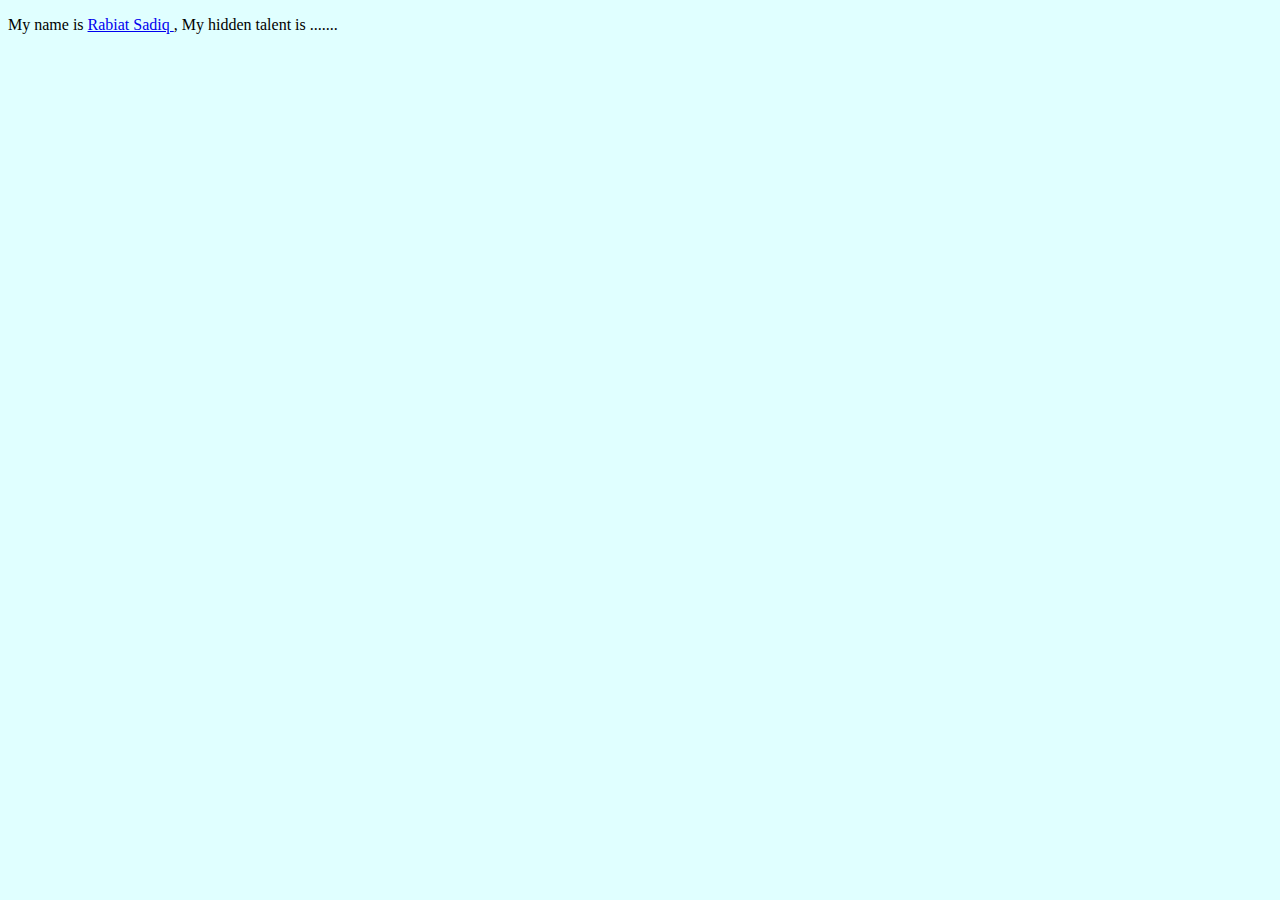
==== portfolio/src/main/webapp/Blog.html @ f98c3804 "Changes made to portfolio webapp" ====
<!DOCTYPE html>
<html>
  <head>
    <meta charset="UTF-8">
    <link rel="stylesheet" href="https://fonts.googleapis.com/css?family=Sofia&effect=fire|neon">
    <title>Rabiats Blog</title>
    <link rel="stylesheet" href="style.css">
    <script src="script.js"></script>
  </head>
  <body>
    <p>My name is <a href="https://www.rabiatsadiq.com/home">Rabiat Sadiq </a>,  My hidden talent is .......</p>

</body>
</html>
---- portfolio/src/main/webapp/style.css ----
#content {
  margin-left: auto;
  margin-right: auto;
  width: 650px;
}

#greeting-container {
  margin-top: 20px;
}

  /* backround color and header colors */

  body {
    background-color: lightcyan;
  }
  
   /*--start of food slide css */
   * {box-sizing:border-box}

   /* Slideshow container */
   .slideshow-container {
     max-width: 1000px;
     position: relative;
     margin: auto;
   }
   
   /* Hide the images by default */ 
   .mySlides {
    display: none;
  }
   
   
   /* Next & previous buttons */
   .prev, .next {
     cursor: pointer;
     position: absolute;
     top: 50%;
     width: auto;
     margin-top: -22px;
     padding: 16px;
     color: blueviolet;
     font-weight: bold;
     font-size: 18px;
     transition: 0.6s ease;
     border-radius: 0 3px 3px 0;
     user-select: none;
   }
   
   /* Position the "next button" to the right */
   .next {
     right: 0;
     border-radius: 3px 0 0 3px;
   }
   
   /* On hover, add a black background color with a little bit see-through */
   .prev:hover, .next:hover {
     background-color: rgba(0,0,0,0.8);
   }
   
   /* Caption text */
   .text {
     color: #f2f2f2;
     font-size: 15px;
     padding: 8px 12px;
     position: absolute;
     bottom: 8px;
     width: 100%;
     text-align: center;
   }
   
   /* Number text (1/3 etc) */
   .numbertext {
     color: #f2f2f2;
     font-size: 12px;
     padding: 8px 12px;
     position: absolute;
     top: 0;
   }
   
   /* The dots/bullets/indicators */
   .dot {
     cursor: pointer;
     height: 15px;
     width: 15px;
     margin: 0 2px;
     background-color: #bbb;
     border-radius: 50%;
     display: inline-block;
     transition: background-color 0.6s ease;
   }
   
   .active, .dot:hover {
     background-color: #717171;
   }
   
   /* Fading animation */
   .fade {
     animation-name: fade;
     animation-duration: 1.5s;
   }
   
   @keyframes fade {
     from {opacity: .4}
     to {opacity: 1}
   }
  /*--end of food slide css */
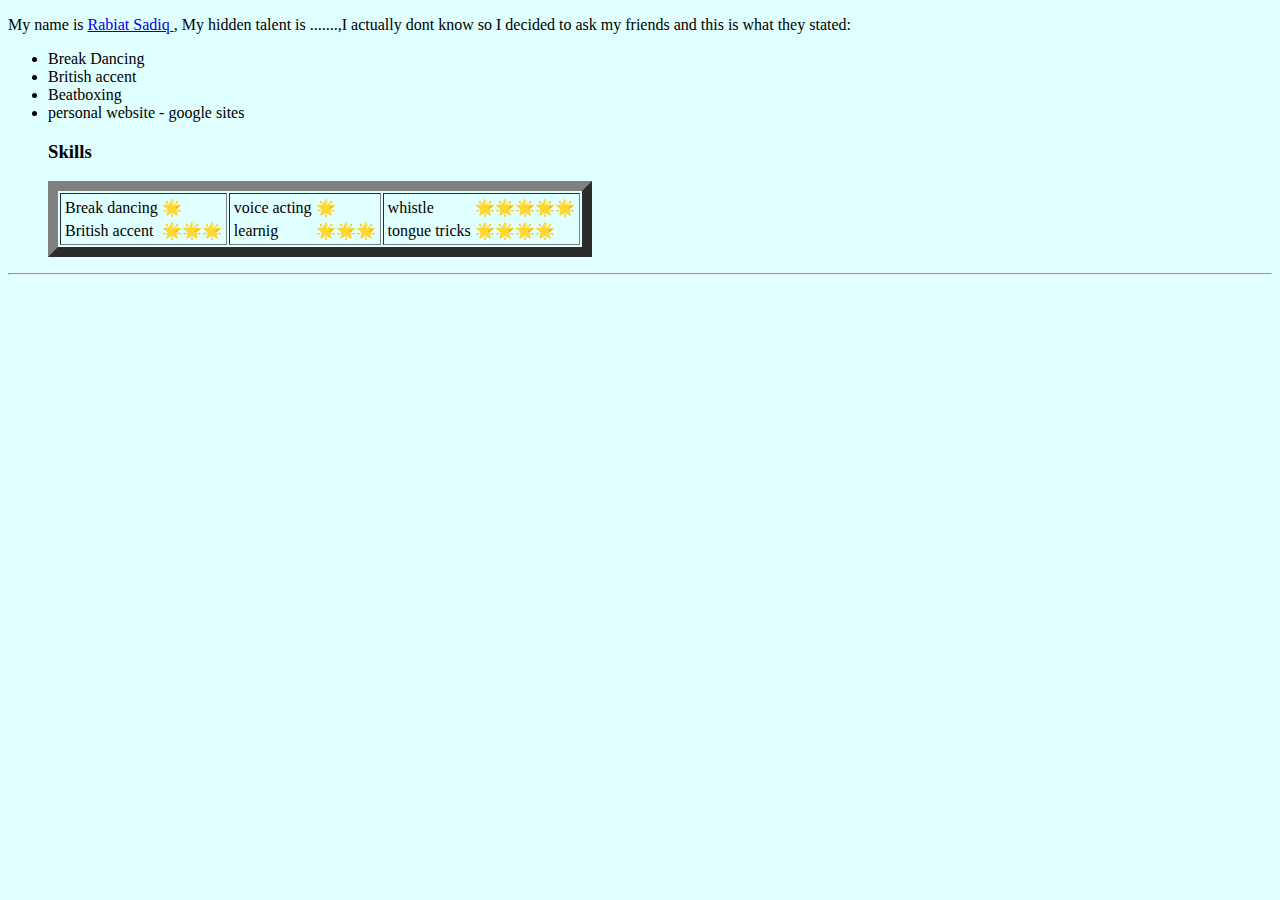
==== commit dec00882: "added blog and ontact me, small error changes" ====
--- a/portfolio/src/main/webapp/Blog.html
+++ b/portfolio/src/main/webapp/Blog.html
@@ -8,7 +8,60 @@
     <script src="script.js"></script>
   </head>
   <body>
-    <p>My name is <a href="https://www.rabiatsadiq.com/home">Rabiat Sadiq </a>,  My hidden talent is .......</p>
+    <p>My name is <a href="https://www.rabiatsadiq.com/home">Rabiat Sadiq </a>,  My hidden talent is .......,I actually dont know so I decided to ask my friends and this is what they stated:</p>
+    <ul>
+        <li>Break Dancing</li>
+        <li>British accent</li>
+        <li>Beatboxing</li>
+        
+        <li><a href="https://www.rabiatsadiq.com/home"></a>personal website - google sites</li>
+    
+        <!-- table and rate form -->
+            <h3>Skills</h3>
+  <table border="10px">
+    <tr>
+      <td>
+        <table>
+        <tr>
+      <td>Break dancing</td>
+      <td>🌟</td>
+      </tr>
+    <tr>
+      <td>British accent</td>
+      <td>🌟🌟🌟</td>
+   </tr>
+ </table>
+</td>
+<td>
+    <table>
+    <tr>
+  <td>voice acting</td>
+  <td>🌟</td>
+  </tr>
+<tr>
+  <td>learnig</td>
+  <td>🌟🌟🌟</td>
+</tr>
+</table>
+</td>
+   <td>
+        <table>
+          <tr>
+          <td>whistle</td>
+          <td>🌟🌟🌟🌟🌟</td>
+        </tr>
+        <tr>
+          <td>tongue tricks</td>
+          <td>🌟🌟🌟🌟</td>
+        </tr>
+    </td>
+      </td>
+    </tr>
+  </table>
+  </table>
+
+      </ul>
+      <hr>
 
 </body>
 </html>
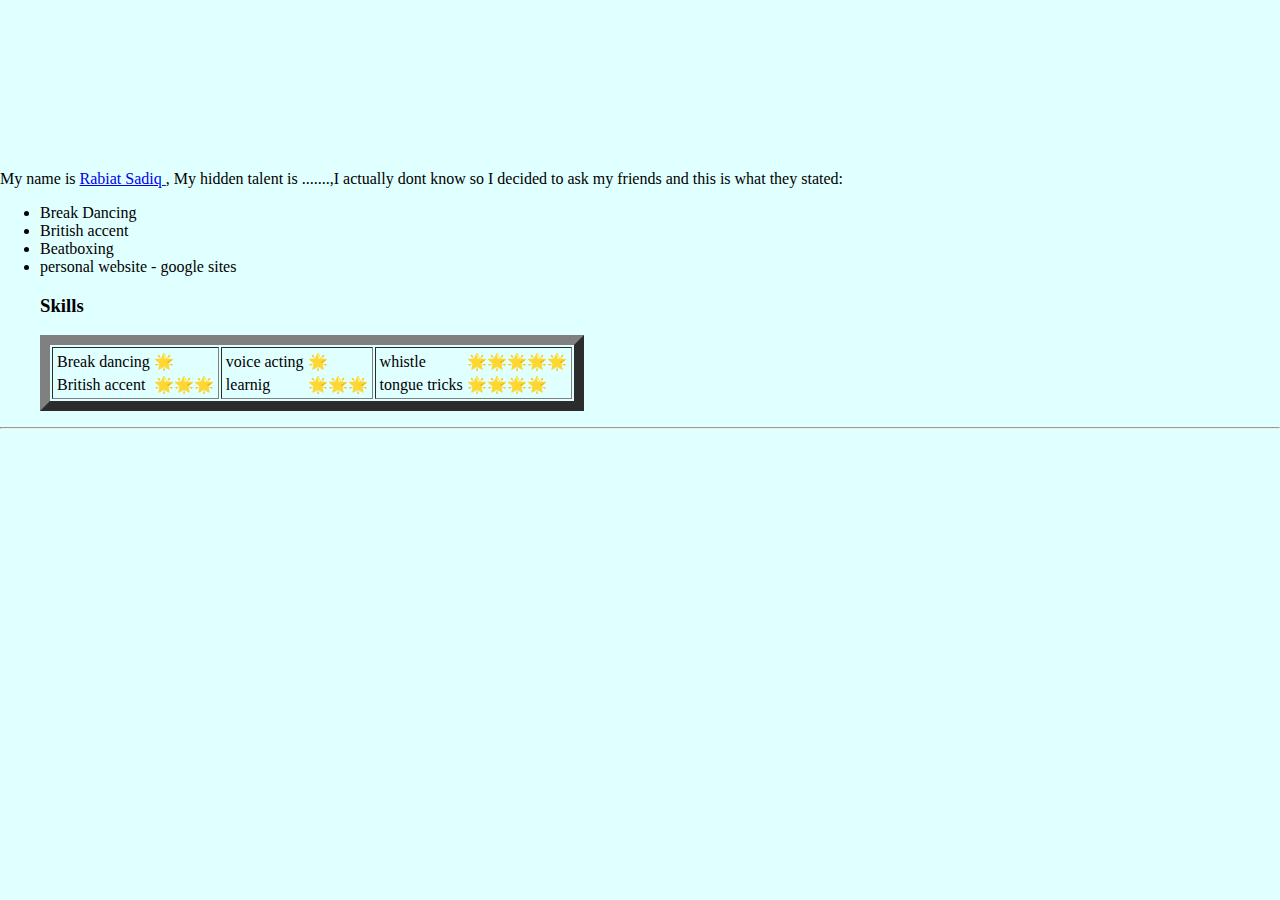
==== commit 2ff6af06: "Fixed random list json issue, added datastore pom.xml, added new js to blog, created new servlet, co" ====
--- a/portfolio/src/main/webapp/Blog.html
+++ b/portfolio/src/main/webapp/Blog.html
@@ -3,10 +3,54 @@
   <head>
     <meta charset="UTF-8">
     <link rel="stylesheet" href="https://fonts.googleapis.com/css?family=Sofia&effect=fire|neon">
+    <link href="http://fonts.googleapis.com/css?family=Nobile" rel="stylesheet" type="text/css">
     <title>Rabiats Blog</title>
     <link rel="stylesheet" href="style.css">
-    <script src="script.js"></script>
+    <script src="BlogScript.js"></script>
   </head>
+  
+
+
+<div>
+    <section class="animate">
+  <canvas id="webgl-canvas"></canvas>
+
+  <!-- vertexShader -->
+  <script id="js-vertex-shader" type="x-shader/x-vertex">
+  attribute vec3 position;
+  
+  void main()	{
+    gl_Position = vec4(position, 1.0);
+  }
+  </script>
+  
+  <!-- fragmentShader -->
+  <script id="js-fragment-shader" type="x-shader/x-fragment">
+  precision highp float;
+  uniform vec2 resolution;
+  uniform float time;
+  uniform float xScale;
+  uniform float yScale;
+  uniform float distortion;
+  
+  void main() {
+    vec2 p = (gl_FragCoord.xy * 2.0 - resolution) / min(resolution.x, resolution.y);
+    
+    float d = length(p) * distortion;
+    
+    float rx = p.x * (1.0 + d);
+    float gx = p.x;
+    float bx = p.x * (1.0 - d);
+  
+    float r = 0.05 / abs(p.y + sin((rx + time) * xScale) * yScale);
+    float g = 0.05 / abs(p.y + sin((gx + time) * xScale) * yScale);
+    float b = 0.05 / abs(p.y + sin((bx + time) * xScale) * yScale);
+    
+    gl_FragColor = vec4(r, g, b, 1.0);
+  }
+  </script>
+  </section>
+</div>
   <body>
     <p>My name is <a href="https://www.rabiatsadiq.com/home">Rabiat Sadiq </a>,  My hidden talent is .......,I actually dont know so I decided to ask my friends and this is what they stated:</p>
     <ul>
@@ -23,7 +67,7 @@
       <td>
         <table>
         <tr>
-      <td>Break dancing</td>
+     <td>Break dancing</td>
       <td>🌟</td>
       </tr>
     <tr>
--- a/portfolio/src/main/webapp/style.css
+++ b/portfolio/src/main/webapp/style.css
@@ -4,15 +4,45 @@
   width: 650px;
 }
 
-#greeting-container {
+/*     */
+html {  text-align: left; height: 100%; }
+body { height: 100%; }
+#video-viewport { position: absolute; top: 0; left: 0; width: 100%; height: 100%; overflow: hidden; z-index: -1; }
+video { display: block; width: 100%; height: auto; }
+.fullsize-video-bg { height: 100%; overflow: hidden; }
+
+.fullsize-video-bg .inner { display: table; width: 100%; max-width: 24em; height: 100%; margin: 0 auto; padding: 0; position: relative; z-index: 2; text-shadow: 0 1px 5px rgba(0,0,0,.5); }
+.fullsize-video-bg .inner > div { text-align: center; display: table-cell; vertical-align: middle; padding: 0 2em; }
+h1 { font-family: "Raleway", sans-serif; font-size: 3em; line-height: .9; font-weight: 900; letter-spacing: -.025em; text-transform: uppercase; margin-bottom: .5em; }
+h1 + p { font-family: "Shadows Into Light Two", cursive; font-size: 1.5em;  }
+/* video*/
+
+
+.animate{
+
+        margin: 0;
+        overflow: hidden;
+    }
+
+  body {
+            
+     background-color: lightcyan;
+        margin: 0;
+       
+      }
+     
+   h1, h2, h3, h4, h5, h6 {
+        font-family: 'Bodoni',Times, Georgia,  serif;
+    }
+  
+
+  #greeting-container {
   margin-top: 20px;
 }
 
   /* backround color and header colors */
 
-  body {
-    background-color: lightcyan;
-  }
+
   
    /*--start of food slide css */
    * {box-sizing:border-box}
@@ -24,7 +54,7 @@
      margin: auto;
    }
    
-   /* Hide the images by default */ 
+   /* Hide the images by default */
    .mySlides {
     display: none;
   }
@@ -51,6 +81,11 @@
      right: 0;
      border-radius: 3px 0 0 3px;
    }
+   .prev {
+    left: 0;
+    border-radius: 3px 0 0 3px;
+  }
+  
    
    /* On hover, add a black background color with a little bit see-through */
    .prev:hover, .next:hover {
@@ -59,7 +94,7 @@
    
    /* Caption text */
    .text {
-     color: #f2f2f2;
+     color: #44c1d1;
      font-size: 15px;
      padding: 8px 12px;
      position: absolute;
@@ -103,4 +138,10 @@
      from {opacity: .4}
      to {opacity: 1}
    }
-  /*--end of food slide css */+   /* On smaller screens, decrease text size */
+@media only screen and (max-width: 300px) {
+    .prev, .next,.text {font-size: 11px}
+}
+  /*--end of food slide css */
+
+    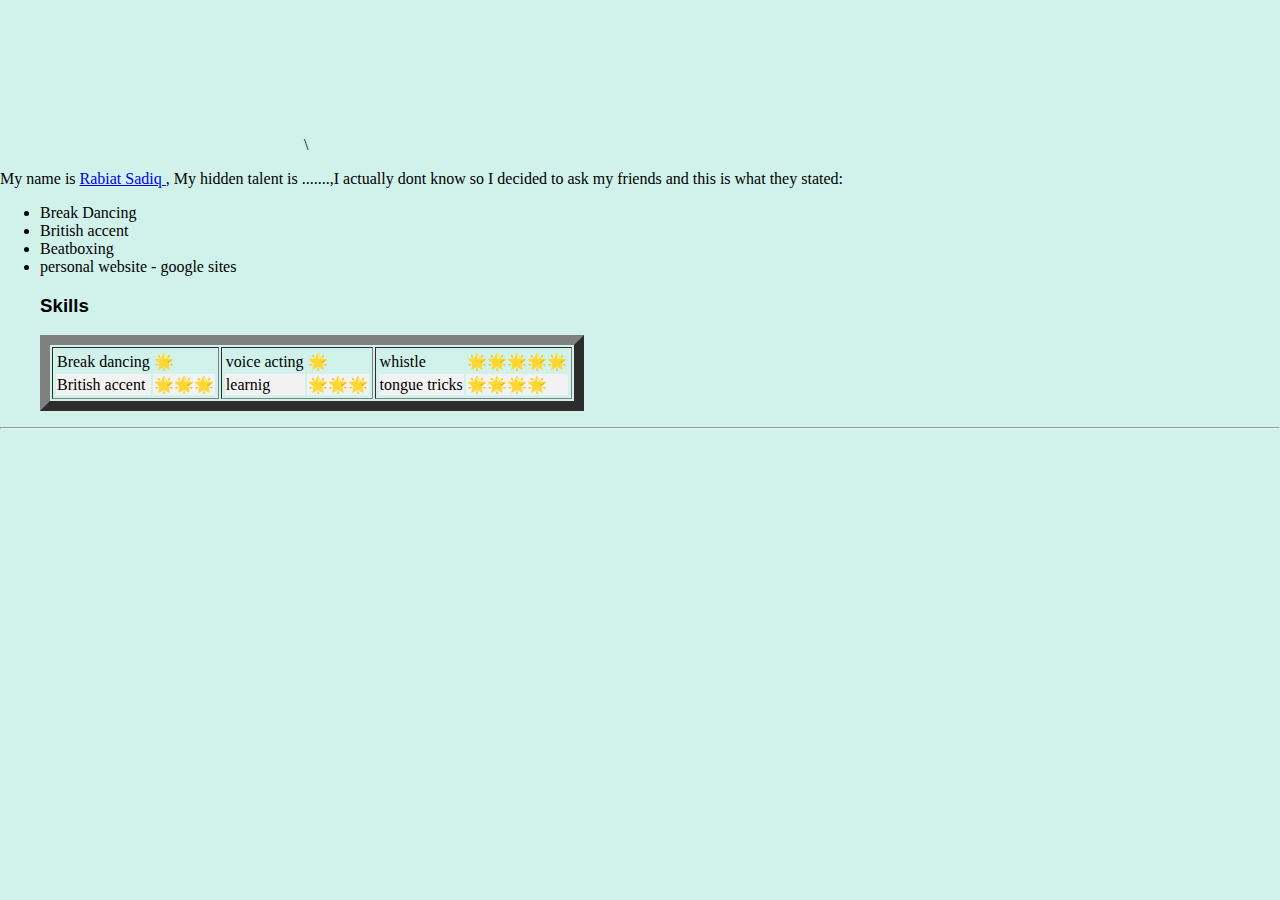
==== commit 327b2a93: "Takes message now and reprint, no more http errros, edited index slide tabs and changes button appea" ====
--- a/portfolio/src/main/webapp/Blog.html
+++ b/portfolio/src/main/webapp/Blog.html
@@ -11,7 +11,7 @@
   
 
 
-<div>
+
     <section class="animate">
   <canvas id="webgl-canvas"></canvas>
 
@@ -48,9 +48,10 @@
     
     gl_FragColor = vec4(r, g, b, 1.0);
   }
-  </script>
+  </script>\
   </section>
-</div>
+
+
   <body>
     <p>My name is <a href="https://www.rabiatsadiq.com/home">Rabiat Sadiq </a>,  My hidden talent is .......,I actually dont know so I decided to ask my friends and this is what they stated:</p>
     <ul>
--- a/portfolio/src/main/webapp/style.css
+++ b/portfolio/src/main/webapp/style.css
@@ -26,15 +26,36 @@
 
   body {
             
-     background-color: lightcyan;
+     background-color: #D1F2EB ;
         margin: 0;
        
       }
      
    h1, h2, h3, h4, h5, h6 {
-        font-family: 'Bodoni',Times, Georgia,  serif;
+        font-family: 'Lato', open sans-serif,  'Lucida Sans', 'Lucida Sans Regular', 'Lucida Grande', 'Lucida Sans Unicode', Geneva, Verdana, sans-serif,  serif;
     }
-  
+    img:hover {
+        /* Start the shake animation and make the animation last for 0.5 seconds */
+        animation: shake 0.5s;
+      
+        /* When the animation is finished, start again */
+        animation-iteration-count: infinite;
+      }
+      
+      @keyframes shake {
+        0% { transform: translate(1px, 1px) rotate(0deg); }
+        10% { transform: translate(-1px, -2px) rotate(-1deg); }
+        20% { transform: translate(-3px, 0px) rotate(1deg); }
+        30% { transform: translate(3px, 2px) rotate(0deg); }
+        40% { transform: translate(1px, -1px) rotate(1deg); }
+        50% { transform: translate(-1px, 2px) rotate(-1deg); }
+        60% { transform: translate(-3px, 1px) rotate(0deg); }
+        70% { transform: translate(3px, 1px) rotate(-1deg); }
+        80% { transform: translate(-1px, -1px) rotate(1deg); }
+        90% { transform: translate(1px, 2px) rotate(0deg); }
+        100% { transform: translate(1px, -2px) rotate(-1deg); }
+      }
+      
 
   #greeting-container {
   margin-top: 20px;
@@ -68,7 +89,7 @@
      width: auto;
      margin-top: -22px;
      padding: 16px;
-     color: blueviolet;
+     color: #00FF33;
      font-weight: bold;
      font-size: 18px;
      transition: 0.6s ease;
@@ -94,7 +115,7 @@
    
    /* Caption text */
    .text {
-     color: #44c1d1;
+     color: #FF6600;
      font-size: 15px;
      padding: 8px 12px;
      position: absolute;
@@ -105,7 +126,7 @@
    
    /* Number text (1/3 etc) */
    .numbertext {
-     color: #f2f2f2;
+     color: #705e5e;
      font-size: 12px;
      padding: 8px 12px;
      position: absolute;
@@ -144,4 +165,66 @@
 }
   /*--end of food slide css */
 
-    +/*for blog table */
+  tr:nth-child(even) {
+    background-color: #f2f2f2;
+  }
+/*for buttons */
+  button {
+    padding: 3px 18px;
+    font-size: 15px;
+    text-align: center;
+    cursor: pointer;
+    outline: none;
+    color: #fff;
+    background-color: #21c5c5;
+    border: none;
+    border-radius: 3px;
+    box-shadow: 0 9px #999;
+  }
+  
+  button:hover {background-color: #3fbeb8}
+  
+  button:active {
+    background-color: #40c4a3;
+    box-shadow: 0 9px #666;
+    transform: translateY(4px);
+  }
+
+  /* Style the links inside the sidenav */
+#mySidenav a {
+    position: absolute; /* Position them relative to the browser window */
+    left: -80px; /* Position them outside of the screen */
+    transition: 0.3s; /* Add transition on hover */
+    padding: 15px; /* 15px padding */
+    width: 100px; /* Set a specific width */
+    text-decoration: none; /* Remove underline */
+    font-size: 20px; /* Increase font size */
+    color: white; /* White text color */
+    border-radius: 0 5px 5px 0; /* Rounded corners on the top right and bottom right side */
+  }
+  
+  #mySidenav a:hover {
+    left: 0; /* On mouse-over, make the elements appear as they should */
+  }
+  
+  /* The about link: 20px from the top with a green background */
+  #about {
+    top: 20px;
+    background-color: #04AA6D;
+  }
+  
+  #blog {
+    top: 80px;
+    background-color: #2196F3; /* Blue */
+  }
+  
+  #projects {
+    top: 140px;
+    background-color: #f44336; /* Red */
+  }
+  
+  #contact {
+    top: 200px;
+    background-color: #555 /* Light Black */
+  }  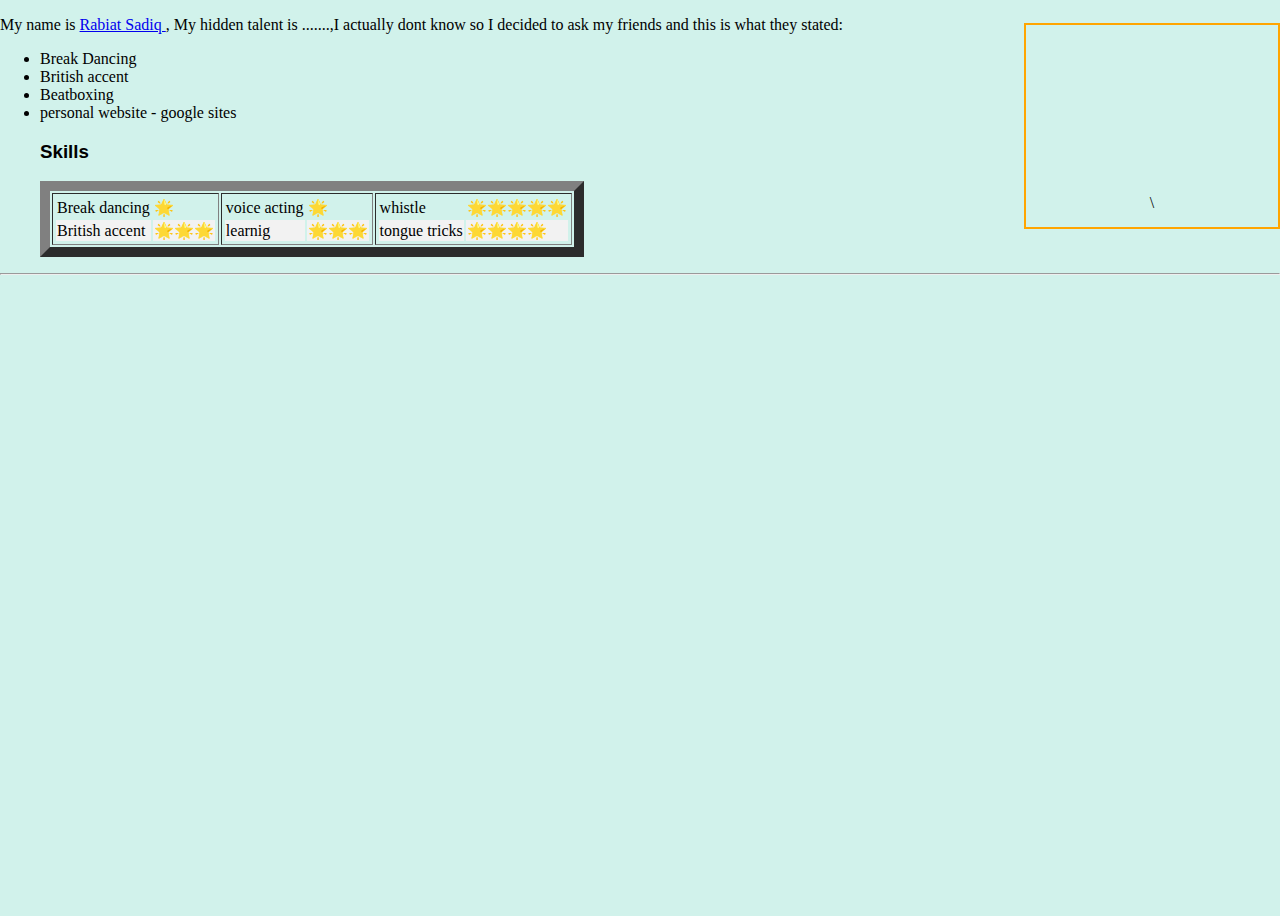
==== commit f6ff214d: "added sectioning and more divs,moved words and image around" ====
--- a/portfolio/src/main/webapp/Blog.html
+++ b/portfolio/src/main/webapp/Blog.html
@@ -10,19 +10,15 @@
   </head>
   
 
-
-
+<div class="right">
+    <style> body {
+        margin: 0;
+        overflow: hidden;
+      }
+      </style>
     <section class="animate">
   <canvas id="webgl-canvas"></canvas>
 
-  <!-- vertexShader -->
-  <script id="js-vertex-shader" type="x-shader/x-vertex">
-  attribute vec3 position;
-  
-  void main()	{
-    gl_Position = vec4(position, 1.0);
-  }
-  </script>
   
   <!-- fragmentShader -->
   <script id="js-fragment-shader" type="x-shader/x-fragment">
@@ -50,7 +46,7 @@
   }
   </script>\
   </section>
-
+</div>
 
   <body>
     <p>My name is <a href="https://www.rabiatsadiq.com/home">Rabiat Sadiq </a>,  My hidden talent is .......,I actually dont know so I decided to ask my friends and this is what they stated:</p>
--- a/portfolio/src/main/webapp/style.css
+++ b/portfolio/src/main/webapp/style.css
@@ -14,7 +14,7 @@
 .fullsize-video-bg .inner { display: table; width: 100%; max-width: 24em; height: 100%; margin: 0 auto; padding: 0; position: relative; z-index: 2; text-shadow: 0 1px 5px rgba(0,0,0,.5); }
 .fullsize-video-bg .inner > div { text-align: center; display: table-cell; vertical-align: middle; padding: 0 2em; }
 h1 { font-family: "Raleway", sans-serif; font-size: 3em; line-height: .9; font-weight: 900; letter-spacing: -.025em; text-transform: uppercase; margin-bottom: .5em; }
-h1 + p { font-family: "Shadows Into Light Two", cursive; font-size: 1.5em;  }
+h1 +p { font-family: "Shadows Into Light Two", cursive; font-size: 1.5em;  }
 /* video*/
 
 
@@ -32,8 +32,68 @@
       }
      
    h1, h2, h3, h4, h5, h6 {
-        font-family: 'Lato', open sans-serif,  'Lucida Sans', 'Lucida Sans Regular', 'Lucida Grande', 'Lucida Sans Unicode', Geneva, Verdana, sans-serif,  serif;
+        font-family:   "Raleway", sans-serif;
     }
+    
+    
+    .menu {
+        float: left;
+        width: 30%;
+        border: solid 2px greenyellow;
+        text-align: center;
+        
+      }
+      
+      .menu a {
+        /*background-color: #e5e5e5; */
+        padding: 8px;
+        margin-top: 7px;
+        display: block;
+        width: 10%;
+        color: rgb(39, 177, 27);
+        
+      }
+      
+      .main {
+        float: left;
+        width: 40%;
+        margin-top: 3px;
+        margin-left: 100px;
+        min-height: 300px;
+        border: solid 2px blue;
+        padding: 0 40px;
+      }
+      
+      .right {
+        border: solid 2px orange;
+        float: right;
+        width: 20%;
+        padding: 15px;
+        margin-top: 7px;
+        text-align: center;
+      }
+      .left {
+        border: solid 2px yellow;
+        float: left;
+        width: 30%;
+       /* padding: 50px;
+        margin-top: 7px; */
+        text-align: center;
+      }
+      
+      
+      @media only screen and (max-width: 620px) {
+        /* For mobile phones: */
+        .menu, .main, .right {
+          width: 100%;
+        }
+      }
+    
+    
+      div#footer {
+        border: 2px solid red;
+        }
+
     img:hover {
         /* Start the shake animation and make the animation last for 0.5 seconds */
         animation: shake 0.5s;
@@ -72,7 +132,13 @@
    .slideshow-container {
      max-width: 1000px;
      position: relative;
-     margin: auto;
+     margin: auto; 
+     /*float: left;
+      width: 20%;
+    text-align: center;
+     border: solid 2px greenyellow;
+     */
+     
    }
    
    /* Hide the images by default */
@@ -110,14 +176,14 @@
    
    /* On hover, add a black background color with a little bit see-through */
    .prev:hover, .next:hover {
-     background-color: rgba(0,0,0,0.8);
+     background-color: rgba(165, 47, 47, 0.8);
    }
    
    /* Caption text */
    .text {
-     color: #FF6600;
+     color: #95c429fa;
      font-size: 15px;
-     padding: 8px 12px;
+     padding: 10px 12px;
      position: absolute;
      bottom: 8px;
      width: 100%;
@@ -126,7 +192,7 @@
    
    /* Number text (1/3 etc) */
    .numbertext {
-     color: #705e5e;
+     color: #ffffff;
      font-size: 12px;
      padding: 8px 12px;
      position: absolute;
@@ -136,8 +202,8 @@
    /* The dots/bullets/indicators */
    .dot {
      cursor: pointer;
-     height: 15px;
-     width: 15px;
+     height: 10px;
+     width: 10px;
      margin: 0 2px;
      background-color: #bbb;
      border-radius: 50%;
@@ -187,7 +253,7 @@
   
   button:active {
     background-color: #40c4a3;
-    box-shadow: 0 9px #666;
+    box-shadow: 0 5px #666;
     transform: translateY(4px);
   }
 
@@ -227,4 +293,14 @@
   #contact {
     top: 200px;
     background-color: #555 /* Light Black */
-  }  +  }  
+  #text0 {
+    width: 500px;
+    height: 125px;
+  }
+
+  #languageP {
+    display: block;
+    margin-top: 25px;
+    margin-bottom: 25px;
+  }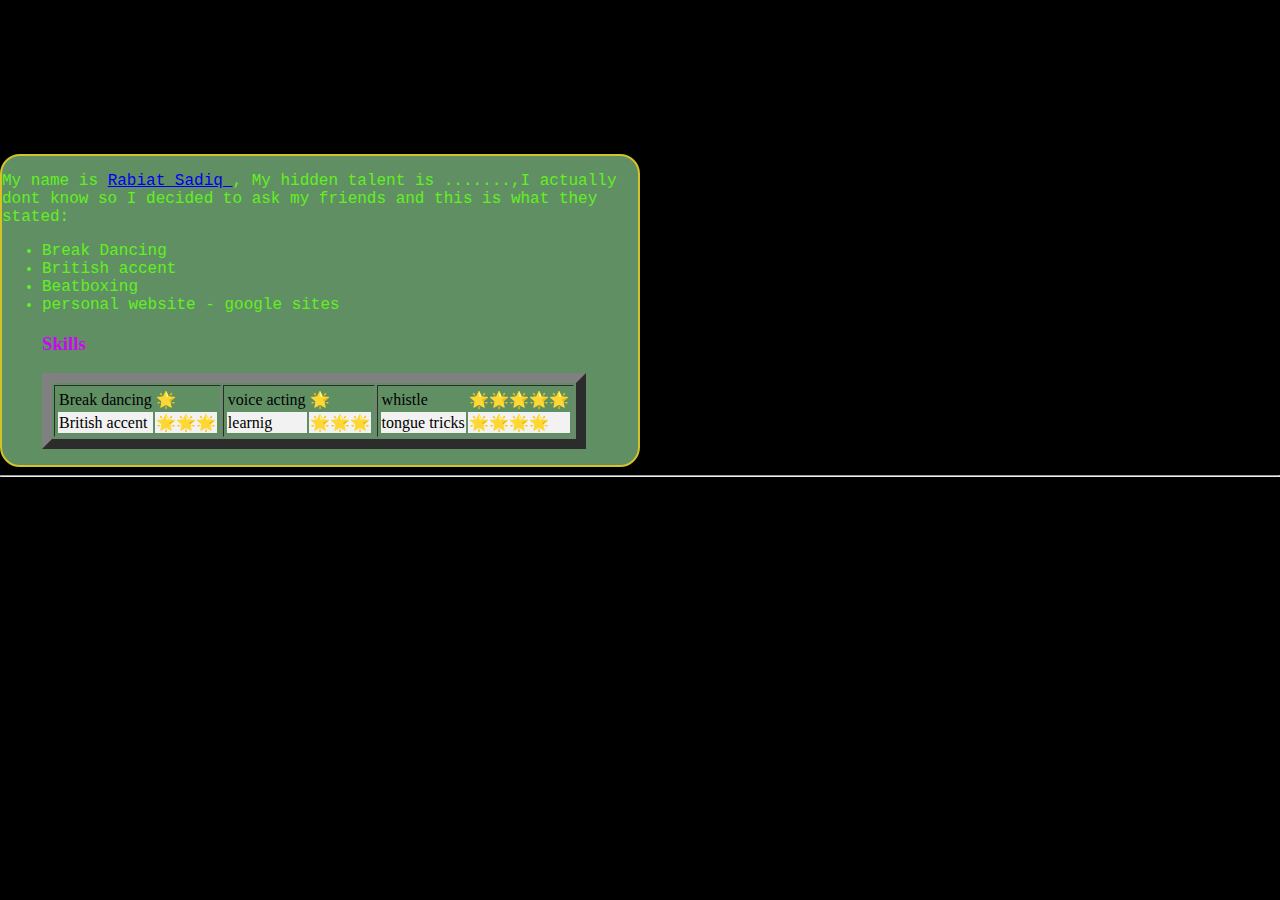
==== commit d3ffb6ed: "changed some dependencies, adding text to speech api, added text to speech servlet, still unabke to " ====
--- a/portfolio/src/main/webapp/Blog.html
+++ b/portfolio/src/main/webapp/Blog.html
@@ -49,6 +49,7 @@
 </div>
 
   <body>
+      <div class="contleft">
     <p>My name is <a href="https://www.rabiatsadiq.com/home">Rabiat Sadiq </a>,  My hidden talent is .......,I actually dont know so I decided to ask my friends and this is what they stated:</p>
     <ul>
         <li>Break Dancing</li>
@@ -102,6 +103,7 @@
   </table>
 
       </ul>
+      </div>
       <hr>
 
 </body>
--- a/portfolio/src/main/webapp/style.css
+++ b/portfolio/src/main/webapp/style.css
@@ -1,85 +1,114 @@
 #content {
-  margin-left: auto;
-  margin-right: auto;
-  width: 650px;
-}
-
-/*     */
-html {  text-align: left; height: 100%; }
-body { height: 100%; }
-#video-viewport { position: absolute; top: 0; left: 0; width: 100%; height: 100%; overflow: hidden; z-index: -1; }
-video { display: block; width: 100%; height: auto; }
-.fullsize-video-bg { height: 100%; overflow: hidden; }
-
-.fullsize-video-bg .inner { display: table; width: 100%; max-width: 24em; height: 100%; margin: 0 auto; padding: 0; position: relative; z-index: 2; text-shadow: 0 1px 5px rgba(0,0,0,.5); }
-.fullsize-video-bg .inner > div { text-align: center; display: table-cell; vertical-align: middle; padding: 0 2em; }
-h1 { font-family: "Raleway", sans-serif; font-size: 3em; line-height: .9; font-weight: 900; letter-spacing: -.025em; text-transform: uppercase; margin-bottom: .5em; }
-h1 +p { font-family: "Shadows Into Light Two", cursive; font-size: 1.5em;  }
-/* video*/
-
-
-.animate{
-
-        margin: 0;
-        overflow: hidden;
-    }
-
-  body {
-            
-     background-color: #D1F2EB ;
-        margin: 0;
-       
+    margin-left: auto;
+    margin-right: auto;
+    width: 650px;
+  }
+  
+  /*     */
+  html {  text-align: left; height: 100%; }
+  body { height: 100%; }
+  #video-viewport { position: absolute; top: 0; left: 0; width: 100%; height: 100%; overflow: hidden; z-index: -1; }
+  video { display: block; width: 100%; height: auto; }
+  .fullsize-video-bg { height: 100%; overflow: hidden; }
+  
+  .fullsize-video-bg .inner { display: table; width: 100%; max-width: 24em; height: 100%; margin: 0 auto; padding: 0; position: relative; z-index: 2; text-shadow: 0 1px 5px rgba(0,0,0,.5); }
+  .fullsize-video-bg .inner > div { text-align: center; display: table-cell; vertical-align: middle; padding: 0 2em; }
+  h1 { font-family: "Raleway", sans-serif; font-size: 3em; line-height: .9; font-weight: 900; letter-spacing: -.025em; text-transform: uppercase; margin-bottom: .5em; }
+  h1 +p { font-family: "Shadows Into Light Two", cursive; font-size: 1.5em;  }
+  /* video*/
+  
+  
+  .animate{
+  
+          margin: 0;
+          overflow: hidden;
       }
-     
-   h1, h2, h3, h4, h5, h6 {
-        font-family:   "Raleway", sans-serif;
-    }
+  
+    body {
+             
+       background-color: black;
+          margin: 0;
+         
+        }
+       
+      p, li, h2, h4, h5, h6 {
+          font-family:   "courier new", "meduim";
+          color: rgb(98, 241, 32);
+      }
+      h3{
+        font-family:  "ariel";
+        color: rgb(204, 7, 243);      
+      }
+     
+     
+      .menu {
+        border: solid 2px rgb(47, 255, 92);
+        text-align: center;
+        background: #374032;
+        margin : 20px;
+       border-radius: 20px;
+    }
+       
     
+     .entire{
+      display : flex;
+      gap: 20px;
+      margin: 20px
+
+     }
+
+     .right1{
+   width: 30%;
+
+   background-color: #324034;
+   border: 2px solid greenyellow;
+   text-align:  center;
+   max-height: 540px;
+  border-radius: 20px;
+     }
+
+     .left1{
+        background: #324034;
+        text-align: center;
+        border: 2px solid greenyellow; 
+        border-radius: 20px;
+       width : 33%;
+      
+     }
+     .contleft{
+
+        background: rgb(96, 143, 100);
+        text-align: left;
+        border: 2px solid rgb(212, 195, 40); 
+        border-radius: 20px;
+       width : 50%;
+      
+     }
+     
+
+     .center1{
+         background: black; 
+         border: 20px #88b640;
+         
+         width: 33%;
+        display: flex colomn;
+
+     }
+     .contact{
+      background:  rgb(121 141 111 / 45%);
+      text-align: center;
+      border: 2px solid greenyellow; 
+      border-radius: 20px;
+      margin : 20px;
     
-    .menu {
-        float: left;
-        width: 30%;
-        border: solid 2px greenyellow;
+      
+     }
+     .about{
+        background:  rgb(121 141 111 / 45%);
         text-align: center;
-        
-      }
-      
-      .menu a {
-        /*background-color: #e5e5e5; */
-        padding: 8px;
-        margin-top: 7px;
-        display: block;
-        width: 10%;
-        color: rgb(39, 177, 27);
-        
-      }
-      
-      .main {
-        float: left;
-        width: 40%;
-        margin-top: 3px;
-        margin-left: 100px;
-        min-height: 300px;
-        border: solid 2px blue;
-        padding: 0 40px;
-      }
-      
-      .right {
-        border: solid 2px orange;
-        float: right;
-        width: 20%;
-        padding: 15px;
-        margin-top: 7px;
-        text-align: center;
-      }
-      .left {
-        border: solid 2px yellow;
-        float: left;
-        width: 30%;
-       /* padding: 50px;
-        margin-top: 7px; */
-        text-align: center;
-      }
+        border: 2px solid greenyellow; 
+        border-radius: 20px;
+       }
       
       
       @media only screen and (max-width: 620px) {
@@ -88,219 +117,220 @@
           width: 100%;
         }
       }
-    
-    
-      div#footer {
-        border: 2px solid red;
+   
+     
+        div#footer {
+          border: 2px solid red;
+          }
+  
+      img:hover {
+          /* Start the shake animation and make the animation last for 0.5 seconds */
+          animation: shake 0.5s;
+       
+          /* When the animation is finished, start again */
+          animation-iteration-count: infinite;
         }
-
-    img:hover {
-        /* Start the shake animation and make the animation last for 0.5 seconds */
-        animation: shake 0.5s;
-      
-        /* When the animation is finished, start again */
-        animation-iteration-count: infinite;
-      }
-      
-      @keyframes shake {
-        0% { transform: translate(1px, 1px) rotate(0deg); }
-        10% { transform: translate(-1px, -2px) rotate(-1deg); }
-        20% { transform: translate(-3px, 0px) rotate(1deg); }
-        30% { transform: translate(3px, 2px) rotate(0deg); }
-        40% { transform: translate(1px, -1px) rotate(1deg); }
-        50% { transform: translate(-1px, 2px) rotate(-1deg); }
-        60% { transform: translate(-3px, 1px) rotate(0deg); }
-        70% { transform: translate(3px, 1px) rotate(-1deg); }
-        80% { transform: translate(-1px, -1px) rotate(1deg); }
-        90% { transform: translate(1px, 2px) rotate(0deg); }
-        100% { transform: translate(1px, -2px) rotate(-1deg); }
-      }
-      
-
-  #greeting-container {
-  margin-top: 20px;
-}
-
-  /* backround color and header colors */
-
-
-  
-   /*--start of food slide css */
-   * {box-sizing:border-box}
-
-   /* Slideshow container */
-   .slideshow-container {
-     max-width: 1000px;
-     position: relative;
-     margin: auto; 
-     /*float: left;
-      width: 20%;
-    text-align: center;
-     border: solid 2px greenyellow;
-     */
-     
-   }
-   
-   /* Hide the images by default */
-   .mySlides {
-    display: none;
+       
+        @keyframes shake {
+          0% { transform: translate(1px, 1px) rotate(0deg); }
+          10% { transform: translate(-1px, -2px) rotate(-1deg); }
+          20% { transform: translate(-3px, 0px) rotate(1deg); }
+          30% { transform: translate(3px, 2px) rotate(0deg); }
+          40% { transform: translate(1px, -1px) rotate(1deg); }
+          50% { transform: translate(-1px, 2px) rotate(-1deg); }
+          60% { transform: translate(-3px, 1px) rotate(0deg); }
+          70% { transform: translate(3px, 1px) rotate(-1deg); }
+          80% { transform: translate(-1px, -1px) rotate(1deg); }
+          90% { transform: translate(1px, 2px) rotate(0deg); }
+          100% { transform: translate(1px, -2px) rotate(-1deg); }
+        }
+       
+  
+    #greeting-container {
+    margin-top: 20px;
   }
-   
-   
-   /* Next & previous buttons */
-   .prev, .next {
-     cursor: pointer;
-     position: absolute;
-     top: 50%;
-     width: auto;
-     margin-top: -22px;
-     padding: 16px;
-     color: #00FF33;
-     font-weight: bold;
-     font-size: 18px;
-     transition: 0.6s ease;
-     border-radius: 0 3px 3px 0;
-     user-select: none;
-   }
-   
-   /* Position the "next button" to the right */
-   .next {
-     right: 0;
-     border-radius: 3px 0 0 3px;
-   }
-   .prev {
-    left: 0;
-    border-radius: 3px 0 0 3px;
+  
+    /* backround color and header colors */
+  
+  
+   
+     /*--start of food slide css */
+     * {box-sizing:border-box}
+  
+     /* Slideshow container */
+     .slideshow-container {
+       max-width: 1000px;
+       position: relative;
+       margin: auto;
+       /*float: left;
+        width: 20%;
+      text-align: center;
+       border: solid 2px greenyellow;
+       */
+       
+     }
+     
+     /* Hide the images by default */
+     .mySlides {
+      display: none;
+    }
+     
+     
+     /* Next & previous buttons */
+     .prev, .next {
+       cursor: pointer;
+       position: absolute;
+       top: 50%;
+       width: auto;
+       margin-top: -22px;
+       padding: 16px;
+       color: #a5f8f3;
+       font-weight: bold;
+       font-size: 18px;
+       transition: 0.6s ease;
+       border-radius: 0 3px 3px 0;
+       user-select: none;
+     }
+     
+     /* Position the "next button" to the right */
+     .next {
+       right: 0;
+       border-radius: 3px 0 0 3px;
+     }
+     .prev {
+      left: 0;
+      border-radius: 3px 0 0 3px;
+    }
+   
+     
+     /* On hover, add a black background color with a little bit see-through */
+     .prev:hover, .next:hover {
+       background-color: rgba(165, 47, 47, 0.8);
+     }
+     
+     /* Caption text */
+     .text {
+       color: #95c429fa;
+       font-size: 15px;
+       padding: 10px 12px;
+       position: absolute;
+       bottom: 8px;
+       width: 100%;
+       text-align: center;
+     }
+     
+     /* Number text (1/3 etc) */
+     .numbertext {
+       color: #ffffff;
+       font-size: 12px;
+       padding: 8px 12px;
+       position: absolute;
+       top: 0;
+     }
+     
+     /* The dots/bullets/indicators */
+     .dot {
+       cursor: pointer;
+       height: 10px;
+       width: 10px;
+       margin: 0 2px;
+       background-color: #bbb;
+       border-radius: 50%;
+       display: inline-block;
+       transition: background-color 0.6s ease;
+     }
+     
+     .active, .dot:hover {
+       background-color: #717171;
+     }
+     
+     /* Fading animation */
+     .fade {
+       animation-name: fade;
+       animation-duration: 1.5s;
+     }
+     
+     @keyframes fade {
+       from {opacity: .4}
+       to {opacity: 1}
+     }
+     /* On smaller screens, decrease text size */
+  @media only screen and (max-width: 300px) {
+      .prev, .next,.text {font-size: 11px}
   }
-  
-   
-   /* On hover, add a black background color with a little bit see-through */
-   .prev:hover, .next:hover {
-     background-color: rgba(165, 47, 47, 0.8);
-   }
-   
-   /* Caption text */
-   .text {
-     color: #95c429fa;
-     font-size: 15px;
-     padding: 10px 12px;
-     position: absolute;
-     bottom: 8px;
-     width: 100%;
-     text-align: center;
-   }
-   
-   /* Number text (1/3 etc) */
-   .numbertext {
-     color: #ffffff;
-     font-size: 12px;
-     padding: 8px 12px;
-     position: absolute;
-     top: 0;
-   }
-   
-   /* The dots/bullets/indicators */
-   .dot {
-     cursor: pointer;
-     height: 10px;
-     width: 10px;
-     margin: 0 2px;
-     background-color: #bbb;
-     border-radius: 50%;
-     display: inline-block;
-     transition: background-color 0.6s ease;
-   }
-   
-   .active, .dot:hover {
-     background-color: #717171;
-   }
-   
-   /* Fading animation */
-   .fade {
-     animation-name: fade;
-     animation-duration: 1.5s;
-   }
-   
-   @keyframes fade {
-     from {opacity: .4}
-     to {opacity: 1}
-   }
-   /* On smaller screens, decrease text size */
-@media only screen and (max-width: 300px) {
-    .prev, .next,.text {font-size: 11px}
-}
-  /*--end of food slide css */
-
-/*for blog table */
-  tr:nth-child(even) {
-    background-color: #f2f2f2;
-  }
-/*for buttons */
+    /*--end of food slide css */
+  
+  /*for blog table */
+    tr:nth-child(even) {
+      background-color: #f2f2f2;
+    }
+  /*for buttons */
   button {
     padding: 3px 18px;
     font-size: 15px;
     text-align: center;
     cursor: pointer;
     outline: none;
-    color: #fff;
-    background-color: #21c5c5;
+    color: #1cfd09;
+    background-color:#1a1e19bd ;
     border: none;
     border-radius: 3px;
     box-shadow: 0 9px #999;
   }
-  
-  button:hover {background-color: #3fbeb8}
-  
-  button:active {
-    background-color: #40c4a3;
-    box-shadow: 0 5px #666;
-    transform: translateY(4px);
-  }
-
-  /* Style the links inside the sidenav */
-#mySidenav a {
-    position: absolute; /* Position them relative to the browser window */
-    left: -80px; /* Position them outside of the screen */
-    transition: 0.3s; /* Add transition on hover */
-    padding: 15px; /* 15px padding */
-    width: 100px; /* Set a specific width */
-    text-decoration: none; /* Remove underline */
-    font-size: 20px; /* Increase font size */
-    color: white; /* White text color */
-    border-radius: 0 5px 5px 0; /* Rounded corners on the top right and bottom right side */
-  }
-  
-  #mySidenav a:hover {
-    left: 0; /* On mouse-over, make the elements appear as they should */
-  }
-  
-  /* The about link: 20px from the top with a green background */
-  #about {
-    top: 20px;
-    background-color: #04AA6D;
-  }
-  
-  #blog {
-    top: 80px;
-    background-color: #2196F3; /* Blue */
-  }
-  
-  #projects {
-    top: 140px;
-    background-color: #f44336; /* Red */
-  }
-  
-  #contact {
-    top: 200px;
-    background-color: #555 /* Light Black */
-  }  
-  #text0 {
-    width: 500px;
-    height: 125px;
-  }
-
-  #languageP {
-    display: block;
-    margin-top: 25px;
-    margin-bottom: 25px;
-  }+ 
+  button:hover {background-color: #27ed0a7a }
+ 
+    button:active {
+      background-color: #31564d;
+      box-shadow: 0 5px #666;
+      transform: translateY(4px);
+    }
+  
+    /* Style the links inside the sidenav */
+  #mySidenav a {
+      position: absolute; /* Position them relative to the browser window */
+      left: -80px; /* Position them outside of the screen */
+      transition: 0.3s; /* Add transition on hover */
+      padding: 15px; /* 15px padding */
+      width: 100px; /* Set a specific width */
+      text-decoration: none; /* Remove underline */
+      font-size: 20px; /* Increase font size */
+      color: white; /* White text color */
+      border-radius: 0 5px 5px 0; /* Rounded corners on the top right and bottom right side */
+    }
+   
+    #mySidenav a:hover {
+      left: 0; /* On mouse-over, make the elements appear as they should */
+    }
+   
+    /* The about link: 20px from the top with a green background */
+    #about {
+      top: 20px;
+      background-color: #4dc060;
+    }
+   
+    #blog {
+      top: 80px;
+      background-color: #2196F3; /* Blue */
+    }
+   
+    #projects {
+      top: 140px;
+      background-color: #f44336; /* Red */
+    }
+   
+    #contact {
+      top: 200px;
+      background-color: #555 /* Light Black */
+    }  
+    #text0 {
+      width: 500px;
+      height: 125px;
+    }
+  
+    #languageP {
+      display: block;
+      margin-top: 25px;
+      margin-bottom: 25px;
+    }
+  